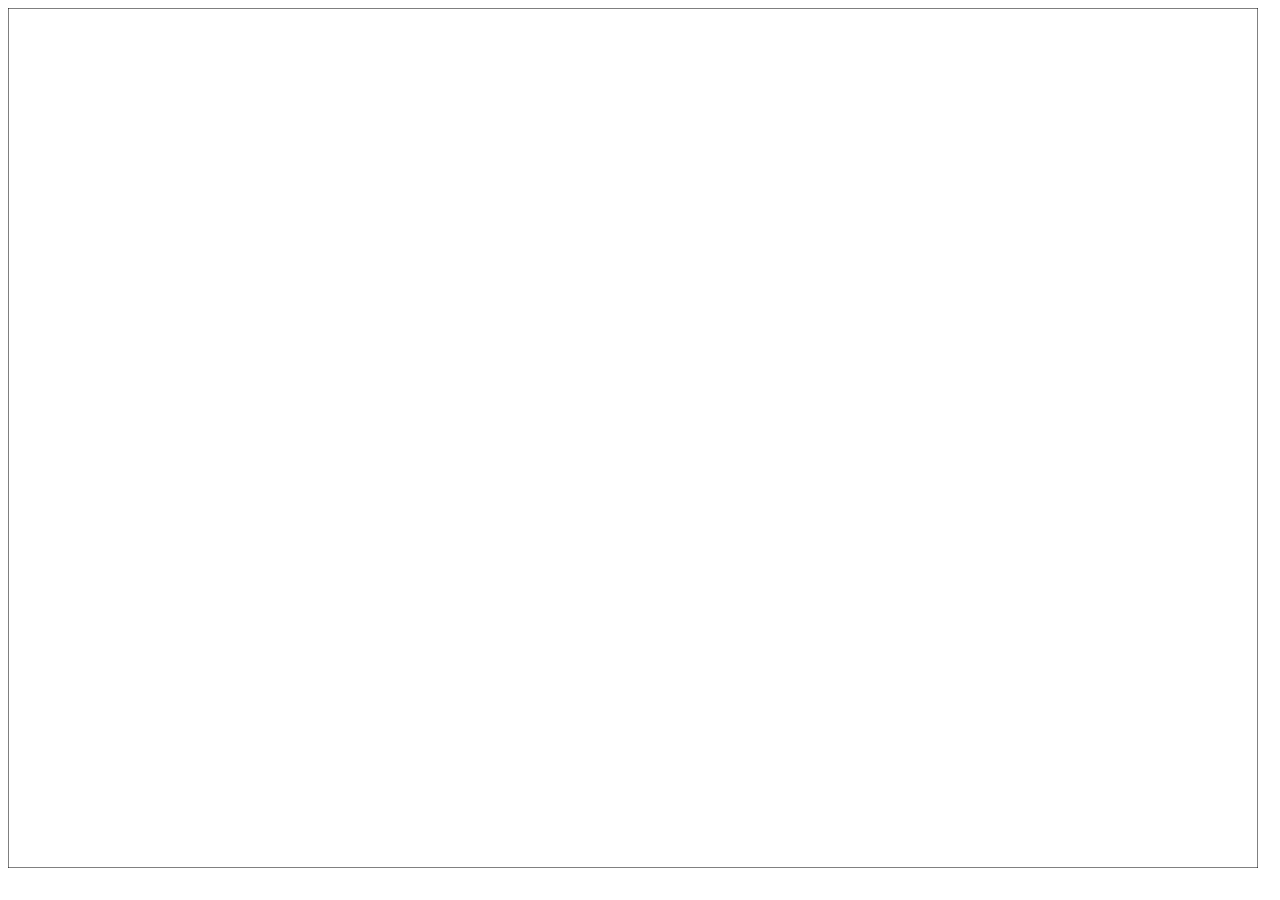
==== index.html @ 3a6c88c4 "Update and rename alexbeer.html to index.html" ====
<!DOCTYPE html>
<html>
<head>
    <title>Alexander Beer Fanpage</title>
    <style>
        img {
            width: 20%;
        }
    </style>
</head>
<canvas onmousedown="play()" id="myCanvas" width="window.innerWidth-30" height="window.innerHeight-40"></canvas>
<body>
    <img id="source" src="fullbeerfourfing.PNG" height="0">
    <script>
        var canvas = document.getElementById( "myCanvas" );
        var context = canvas.getContext( "2d" );
        const image = document.getElementById("source");
        let timeout;

        function play(){
            var audio = new Audio('All Of The Lights.mp3');
            audio.play();
        }
        function setup() {
        clearTimeout(timeout); // ADDED
        var width = window.innerWidth-30; // CHANGED
        var height = window.innerHeight-40; // CHANGED

        canvas.width = width; // ADDED
        canvas.height = height //ADDED

        var text = {
            draw:function( ctx , text )
            {
                ctx.font = "100px sans"
                ctx.fillText(text, width/2-420, height/2);
                ctx.font = "10px sans"
                ctx.fillText("psst! click anywhere",20,20)
            }
        }
        var ball = {
            x: 100,
            y: 100,
            w: 400,
            h: 400,
            xSpeed: 3,
            ySpeed: 3,
            draw: function( ctx ) {
                ctx.drawImage(image, this.x, this.y, this.w, this.h)
            },
            move: function() {
                this.x += this.xSpeed;
                this.y += this.ySpeed;
            }
        }

        timeout = setInterval( function(){
            
            context.clearRect( 0, 0, width, height );
            context.strokeRect( 0, 0, width, height );
            
            ball.move();
            
            // right 
            if ( ball.x + (ball.w) >= width ) {
                ball.x = width - (ball.w);
                ball.xSpeed = -ball.xSpeed;
            }
            
            // left
            if ( ball.x  <= 0 ) {
                ball.x = 0;
                ball.xSpeed = -ball.xSpeed;
            }
            
            // down
            if ( ball.y + (ball.h) >= height ) {
                ball.y = height - (ball.h);
                ball.ySpeed = -ball.ySpeed;
            }
            
            // up
            if ( ball.y <= 0 ) {
                ball.y = 0;
                ball.ySpeed = -ball.ySpeed;
            }
            
            ball.draw( context );
            text.draw(context,"\"I am not a womanizer\"");
            
        }, 10 );
        }
        window.onresize = setup;
        setup();
    </script>
</body>
</html>
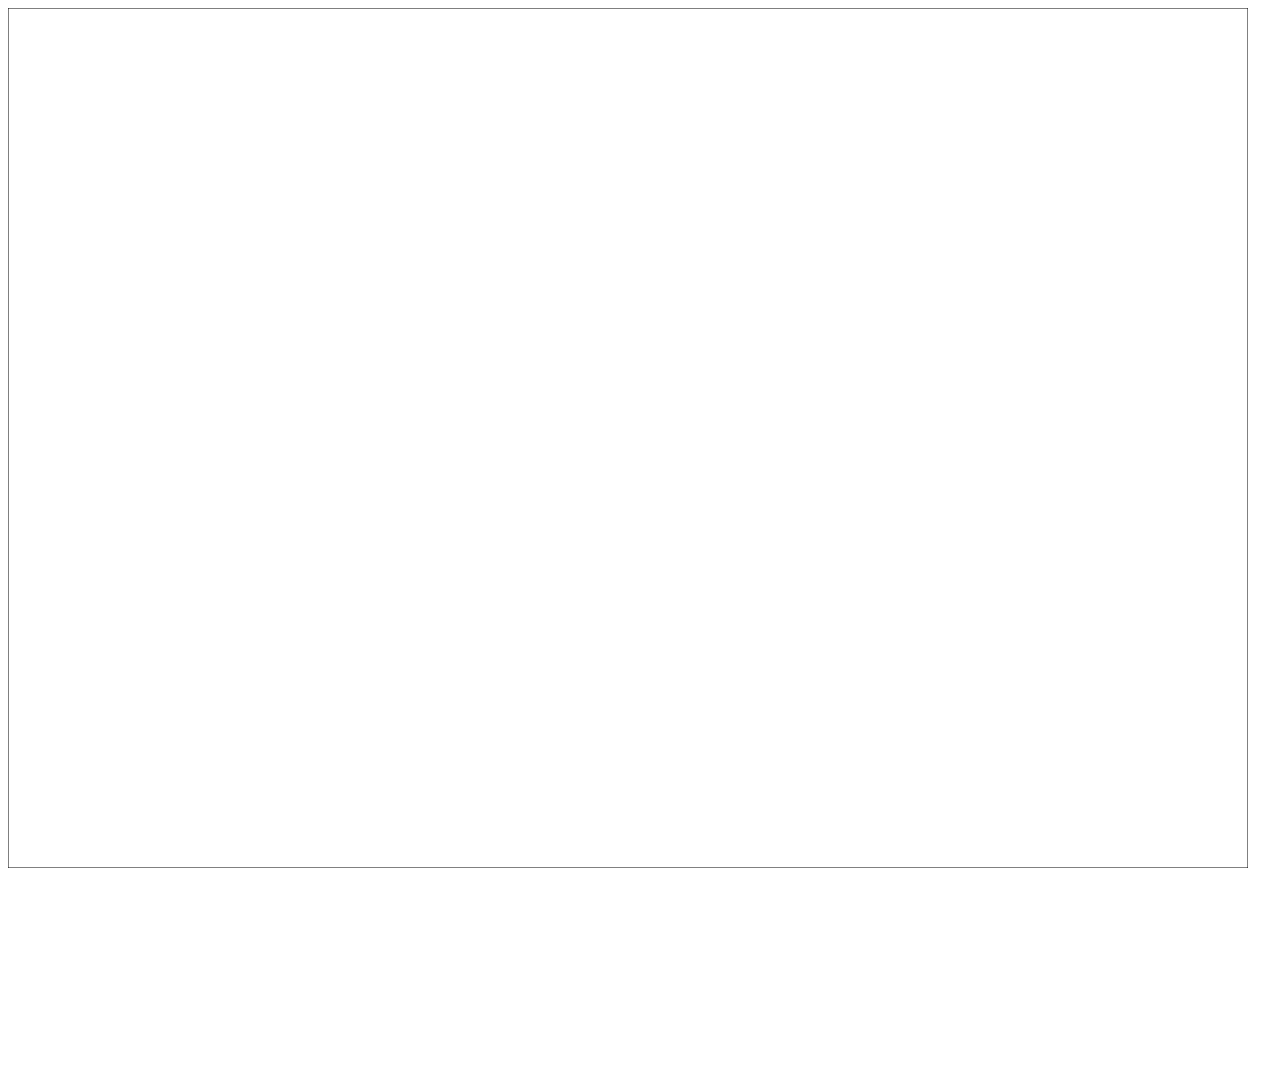
==== commit 90e3a74f: "Update and rename alexbeer.html to index.html" ====
--- a/index.html
+++ b/index.html
@@ -1,97 +1,22 @@
 <!DOCTYPE html>
 <html>
 <head>
+    <link rel="stylesheet" href="style.css" type="text/css"/>
     <title>Alexander Beer Fanpage</title>
-    <style>
-        img {
-            width: 20%;
-        }
-    </style>
 </head>
-<canvas onmousedown="play()" id="myCanvas" width="window.innerWidth-30" height="window.innerHeight-40"></canvas>
+<canvas id="myCanvas" width="window.innerWidth-30" height="window.innerHeight-40"></canvas>
 <body>
-    <img id="source" src="fullbeerfourfing.PNG" height="0">
-    <script>
-        var canvas = document.getElementById( "myCanvas" );
-        var context = canvas.getContext( "2d" );
-        const image = document.getElementById("source");
-        let timeout;
-
-        function play(){
-            var audio = new Audio('All Of The Lights.mp3');
-            audio.play();
-        }
-        function setup() {
-        clearTimeout(timeout); // ADDED
-        var width = window.innerWidth-30; // CHANGED
-        var height = window.innerHeight-40; // CHANGED
-
-        canvas.width = width; // ADDED
-        canvas.height = height //ADDED
-
-        var text = {
-            draw:function( ctx , text )
-            {
-                ctx.font = "100px sans"
-                ctx.fillText(text, width/2-420, height/2);
-                ctx.font = "10px sans"
-                ctx.fillText("psst! click anywhere",20,20)
-            }
-        }
-        var ball = {
-            x: 100,
-            y: 100,
-            w: 400,
-            h: 400,
-            xSpeed: 3,
-            ySpeed: 3,
-            draw: function( ctx ) {
-                ctx.drawImage(image, this.x, this.y, this.w, this.h)
-            },
-            move: function() {
-                this.x += this.xSpeed;
-                this.y += this.ySpeed;
-            }
-        }
-
-        timeout = setInterval( function(){
-            
-            context.clearRect( 0, 0, width, height );
-            context.strokeRect( 0, 0, width, height );
-            
-            ball.move();
-            
-            // right 
-            if ( ball.x + (ball.w) >= width ) {
-                ball.x = width - (ball.w);
-                ball.xSpeed = -ball.xSpeed;
-            }
-            
-            // left
-            if ( ball.x  <= 0 ) {
-                ball.x = 0;
-                ball.xSpeed = -ball.xSpeed;
-            }
-            
-            // down
-            if ( ball.y + (ball.h) >= height ) {
-                ball.y = height - (ball.h);
-                ball.ySpeed = -ball.ySpeed;
-            }
-            
-            // up
-            if ( ball.y <= 0 ) {
-                ball.y = 0;
-                ball.ySpeed = -ball.ySpeed;
-            }
-            
-            ball.draw( context );
-            text.draw(context,"\"I am not a womanizer\"");
-            
-        }, 10 );
-        }
-        window.onresize = setup;
-        setup();
-    </script>
+    <div style="display:none;">
+        <img id="beerimage2" src="beerimage2.JPG" width="300" height="227" onmousedown="changeimage()">
+        <img id="beerimage1" src="fullbeerfourfing.PNG" onmousedown="changeimage()">
+    </div>
+    <div id="box" class="box">
+        Click to change image💦
+    </div>
+    <div id="music" class="box">
+        Do I hear music?
+    </div>
+    <script src="fabric.min.js"></script>
+    <script src="actualcode.js"></script>
 </body>
 </html>
--- a/style.css
+++ b/style.css
@@ -0,0 +1,18 @@
+.box {
+    position: relative;
+    right: -1100px;
+    top: -1200px;
+    margin: 1rem auto 1rem auto;
+    max-width: 200px;
+    background-color: aqua;
+    border-radius: 4px;
+    padding: 1rem 1.5rem;
+    font-size: 1.5rem;
+}
+  
+#box:hover {
+    background-color: red;
+  }
+#music:hover {
+    background-color: red;
+  }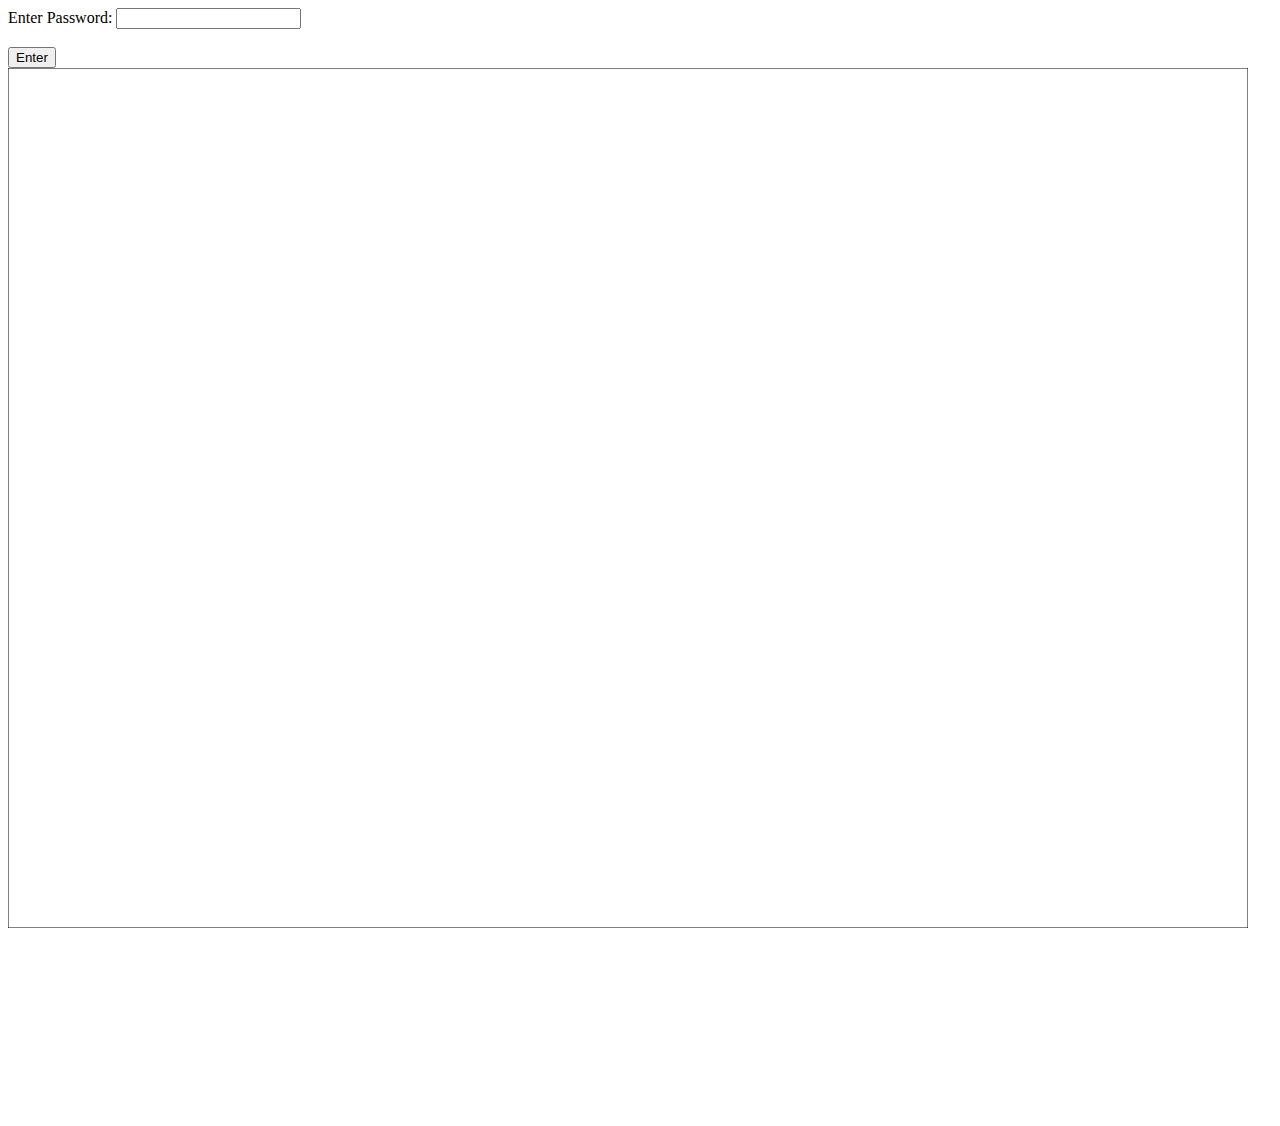
==== commit 8771d5f7: "Update and rename alexbeer.html to index.html" ====
--- a/index.html
+++ b/index.html
@@ -4,8 +4,11 @@
     <link rel="stylesheet" href="style.css" type="text/css"/>
     <title>Alexander Beer Fanpage</title>
 </head>
-<canvas id="myCanvas" width="window.innerWidth-30" height="window.innerHeight-40"></canvas>
 <body>
+    <label for="fname">Enter Password:</label>
+    <input type="text" id="fname" name="fname"><br><br>
+    <button onclick="checkPassword()">Enter</button>
+    <canvas id="myCanvas" width="window.innerWidth-30" height="window.innerHeight-40"></canvas>
     <div style="display:none;">
         <img id="beerimage2" src="beerimage2.JPG" width="300" height="227" onmousedown="changeimage()">
         <img id="beerimage1" src="fullbeerfourfing.PNG" onmousedown="changeimage()">
@@ -16,6 +19,9 @@
     <div id="music" class="box">
         Do I hear music?
     </div>
+    <iframe id="wurdvid" style="display:none" width="1920" height="1080"
+         src="https://www.youtube.com/embed/kbTwKhJbIkQ">
+    </iframe>
     <script src="fabric.min.js"></script>
     <script src="actualcode.js"></script>
 </body>
